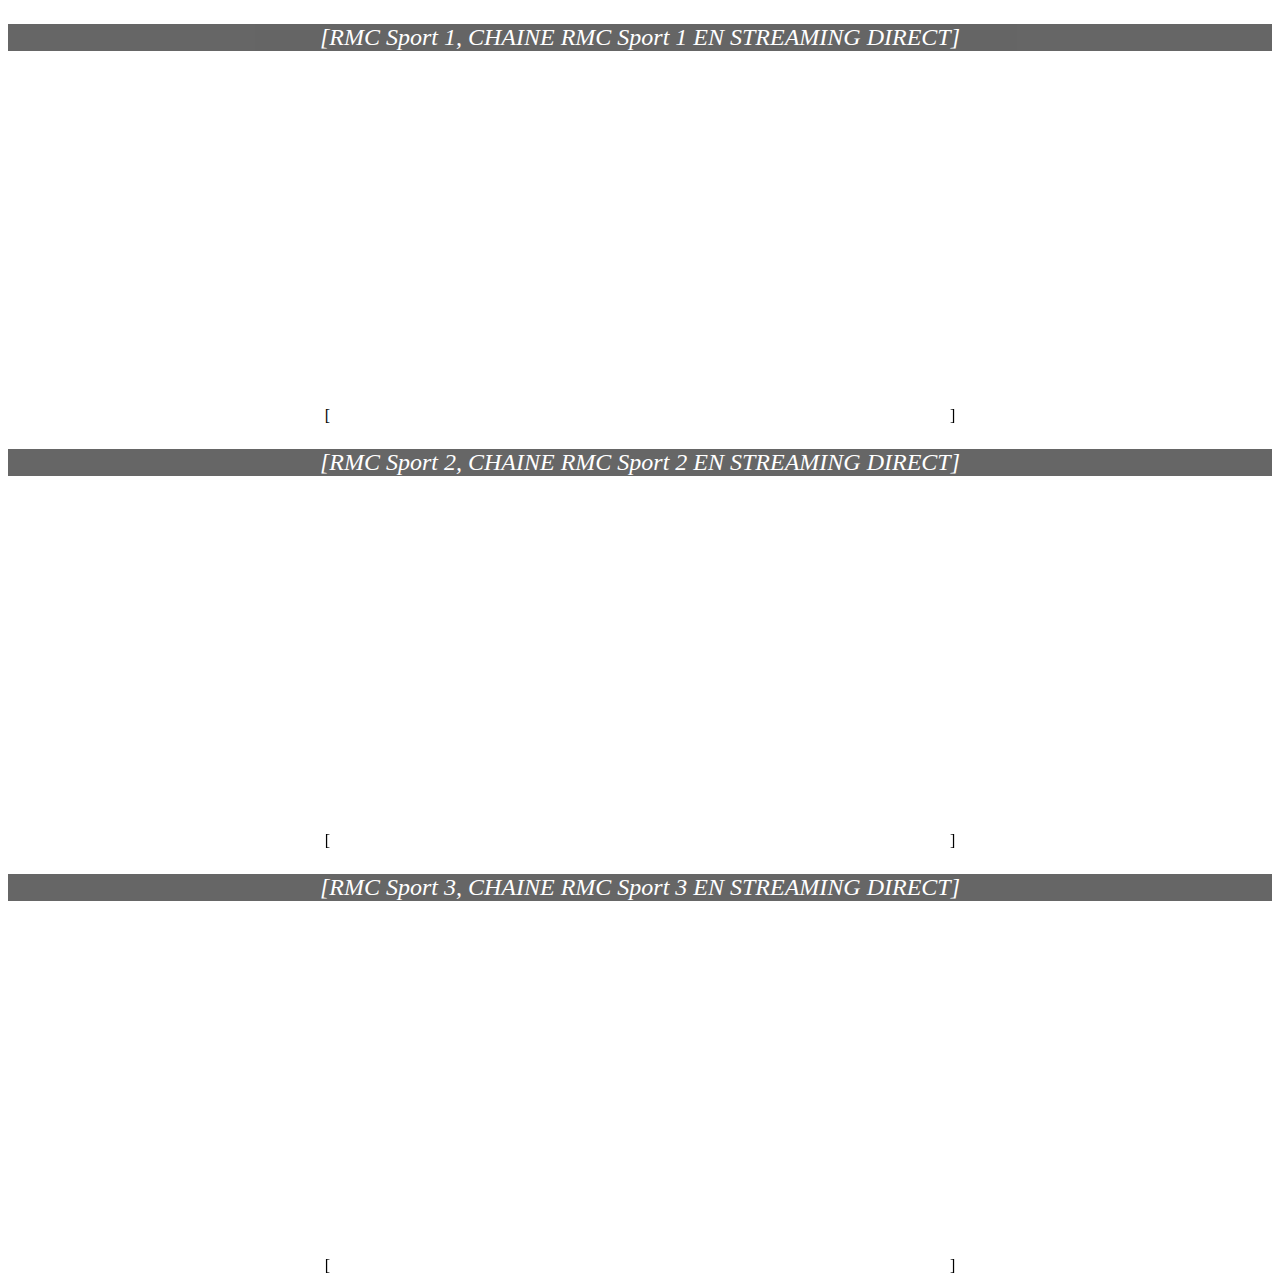
==== index.html @ 4fde3d69 "init" ====
<!DOCTYPE html><html lang='en'><head><meta charset='UTF-8'><meta name='viewport' content='width=device-width, initial-scale=1.0'><meta http-equiv='X-UA-Compatible' content='ie=edge'><link href='style.css' rel='stylesheet'><title>Document</title></head><body></body></html><div class='contener'><p>[<a class="article_titre">RMC Sport 1</a>, <a class="article_titre">CHAINE RMC Sport 1 EN STREAMING DIRECT</a>]</p>[<iframe allow="autoplay" allowfullscreen="true" allowtransparency="true" frameborder="0" height="346" id="video" mozallowfullscreen="true" scrolling="no" src="http://channelstream.club/stream/rmc_sport-1.php" webkitallowfullscreen="true" width="620"></iframe>]<p>[<a class="article_titre">RMC Sport 2</a>, <a class="article_titre">CHAINE RMC Sport 2 EN STREAMING DIRECT</a>]</p>[<iframe allow="autoplay" allowfullscreen="true" allowtransparency="true" frameborder="0" height="346" id="video" mozallowfullscreen="true" scrolling="no" src="http://channelstream.club/stream/rmc_sport-2.php" webkitallowfullscreen="true" width="620"></iframe>]<p>[<a class="article_titre">RMC Sport 3</a>, <a class="article_titre">CHAINE RMC Sport 3 EN STREAMING DIRECT</a>]</p>[<iframe allow="autoplay" allowfullscreen="true" allowtransparency="true" frameborder="0" height="346" id="video" mozallowfullscreen="true" scrolling="no" src="http://channelstream.club/stream/rmc_sport-3.php" webkitallowfullscreen="true" width="620"></iframe>]</div>
---- style.css ----
body{
    background-image: url("https://i.pinimg.com/originals/a9/88/a4/a988a47e605cacc02b0bb41c85270de3.jpg");
}
p{
    width: 100%;
    text-align: center;
    color: white;
    font-size: 150%;
    font-style: italic;
    background-color: black;
    opacity: 0.6;
}
.contener{
    width: 100%;
    height: 800px;
    text-align: center;
}
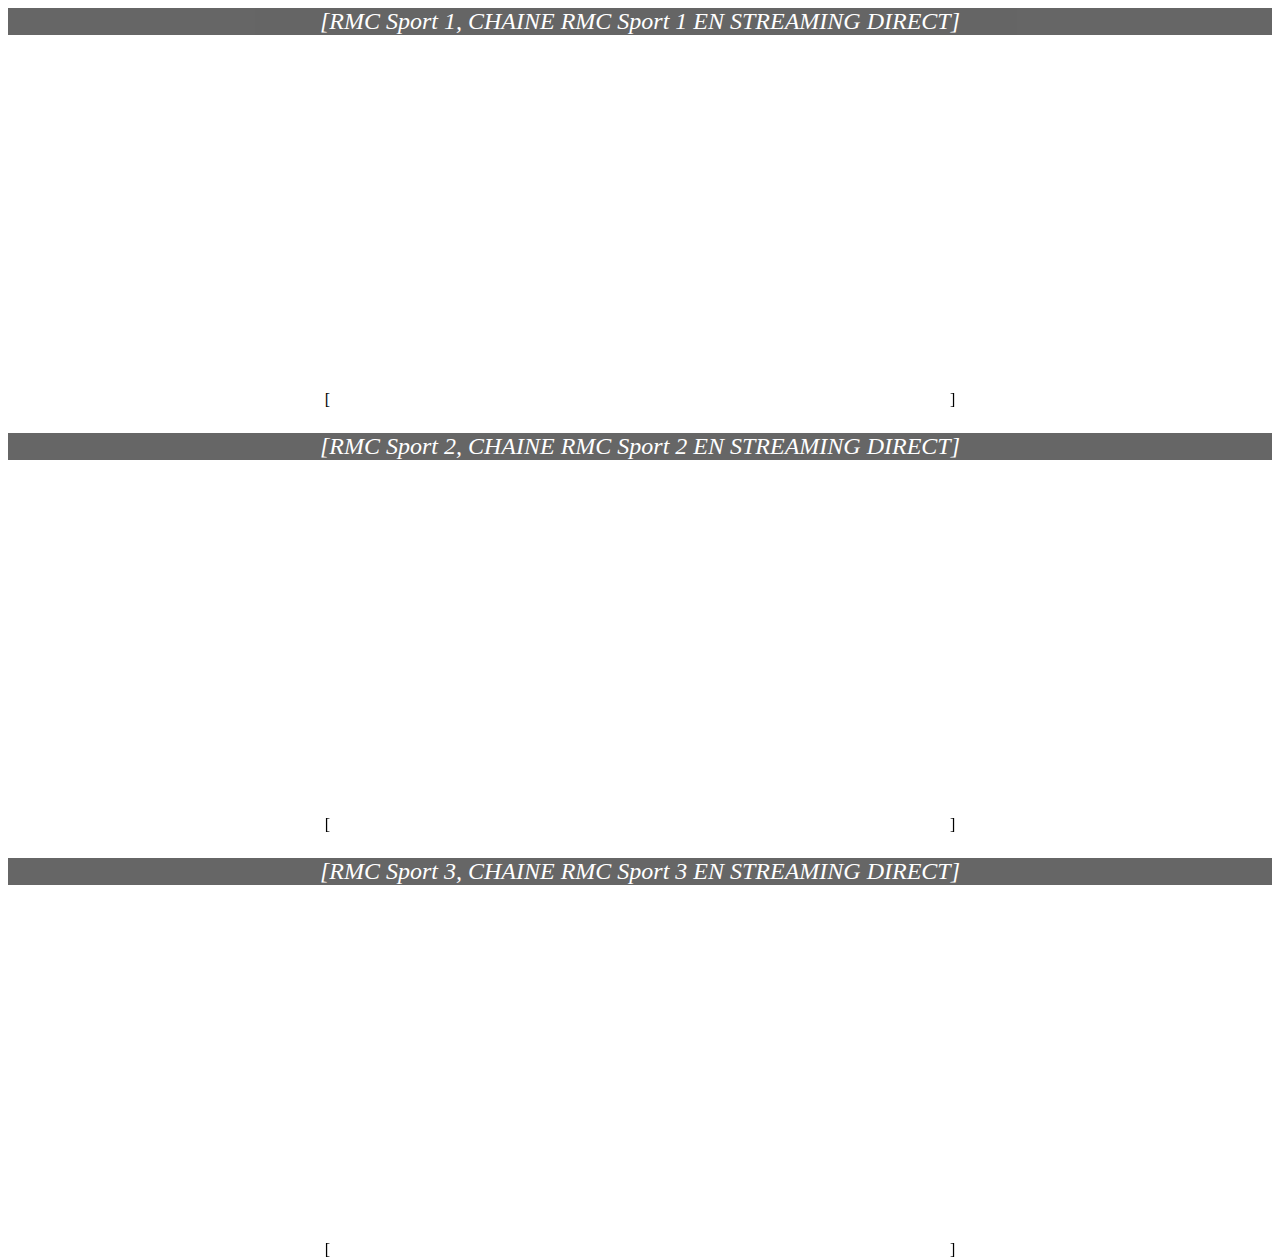
==== commit 10c1a9ad: "v1.0.2" ====
--- a/index.html
+++ b/index.html
@@ -1 +1 @@
-<!DOCTYPE html><html lang='en'><head><meta charset='UTF-8'><meta name='viewport' content='width=device-width, initial-scale=1.0'><meta http-equiv='X-UA-Compatible' content='ie=edge'><link href='style.css' rel='stylesheet'><title>Document</title></head><body></body></html><div class='contener'><p>[<a class="article_titre">RMC Sport 1</a>, <a class="article_titre">CHAINE RMC Sport 1 EN STREAMING DIRECT</a>]</p>[<iframe allow="autoplay" allowfullscreen="true" allowtransparency="true" frameborder="0" height="346" id="video" mozallowfullscreen="true" scrolling="no" src="http://channelstream.club/stream/rmc_sport-1.php" webkitallowfullscreen="true" width="620"></iframe>]<p>[<a class="article_titre">RMC Sport 2</a>, <a class="article_titre">CHAINE RMC Sport 2 EN STREAMING DIRECT</a>]</p>[<iframe allow="autoplay" allowfullscreen="true" allowtransparency="true" frameborder="0" height="346" id="video" mozallowfullscreen="true" scrolling="no" src="http://channelstream.club/stream/rmc_sport-2.php" webkitallowfullscreen="true" width="620"></iframe>]<p>[<a class="article_titre">RMC Sport 3</a>, <a class="article_titre">CHAINE RMC Sport 3 EN STREAMING DIRECT</a>]</p>[<iframe allow="autoplay" allowfullscreen="true" allowtransparency="true" frameborder="0" height="346" id="video" mozallowfullscreen="true" scrolling="no" src="http://channelstream.club/stream/rmc_sport-3.php" webkitallowfullscreen="true" width="620"></iframe>]</div>+<div class='contener'><p>[<a class="article_titre">RMC Sport 1</a>, <a class="article_titre">CHAINE RMC Sport 1 EN STREAMING DIRECT</a>]</p>[<iframe allow="autoplay" allowfullscreen="true" allowtransparency="true" frameborder="0" height="346" id="video" mozallowfullscreen="true" scrolling="no" src="http://channelstream.club/stream/rmc_sport-1.php" webkitallowfullscreen="true" width="620"></iframe>]<p>[<a class="article_titre">RMC Sport 2</a>, <a class="article_titre">CHAINE RMC Sport 2 EN STREAMING DIRECT</a>]</p>[<iframe allow="autoplay" allowfullscreen="true" allowtransparency="true" frameborder="0" height="346" id="video" mozallowfullscreen="true" scrolling="no" src="http://channelstream.club/stream/rmc_sport-2.php" webkitallowfullscreen="true" width="620"></iframe>]<p>[<a class="article_titre">RMC Sport 3</a>, <a class="article_titre">CHAINE RMC Sport 3 EN STREAMING DIRECT</a>]</p>[<iframe allow="autoplay" allowfullscreen="true" allowtransparency="true" frameborder="0" height="346" id="video" mozallowfullscreen="true" scrolling="no" src="http://channelstream.club/stream/rmc_sport-3.php" webkitallowfullscreen="true" width="620"></iframe>]</div><!DOCTYPE html><html lang='en'><head><meta charset='UTF-8'><meta name='viewport' content='width=device-width, initial-scale=1.0'><meta http-equiv='X-UA-Compatible' content='ie=edge'><link href='style.css' rel='stylesheet'><title>FCMONt</title></head><body></body></html>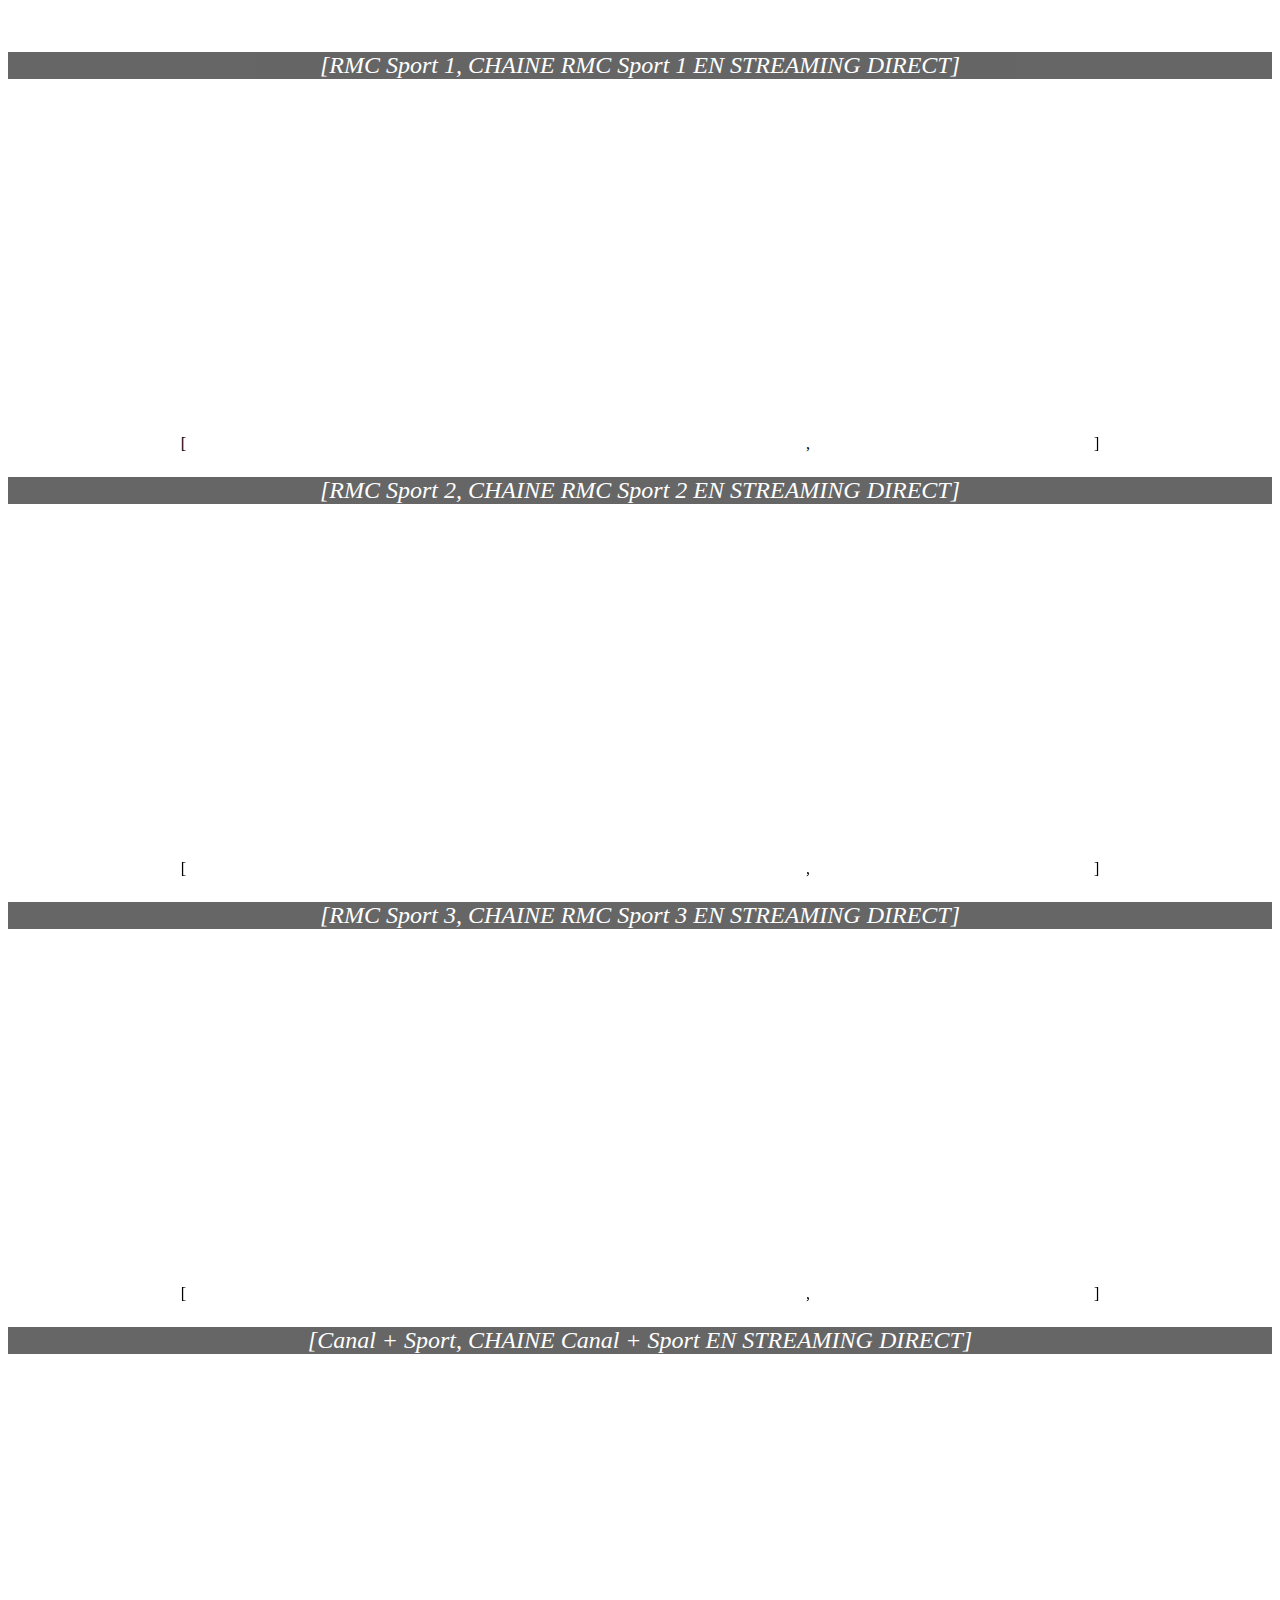
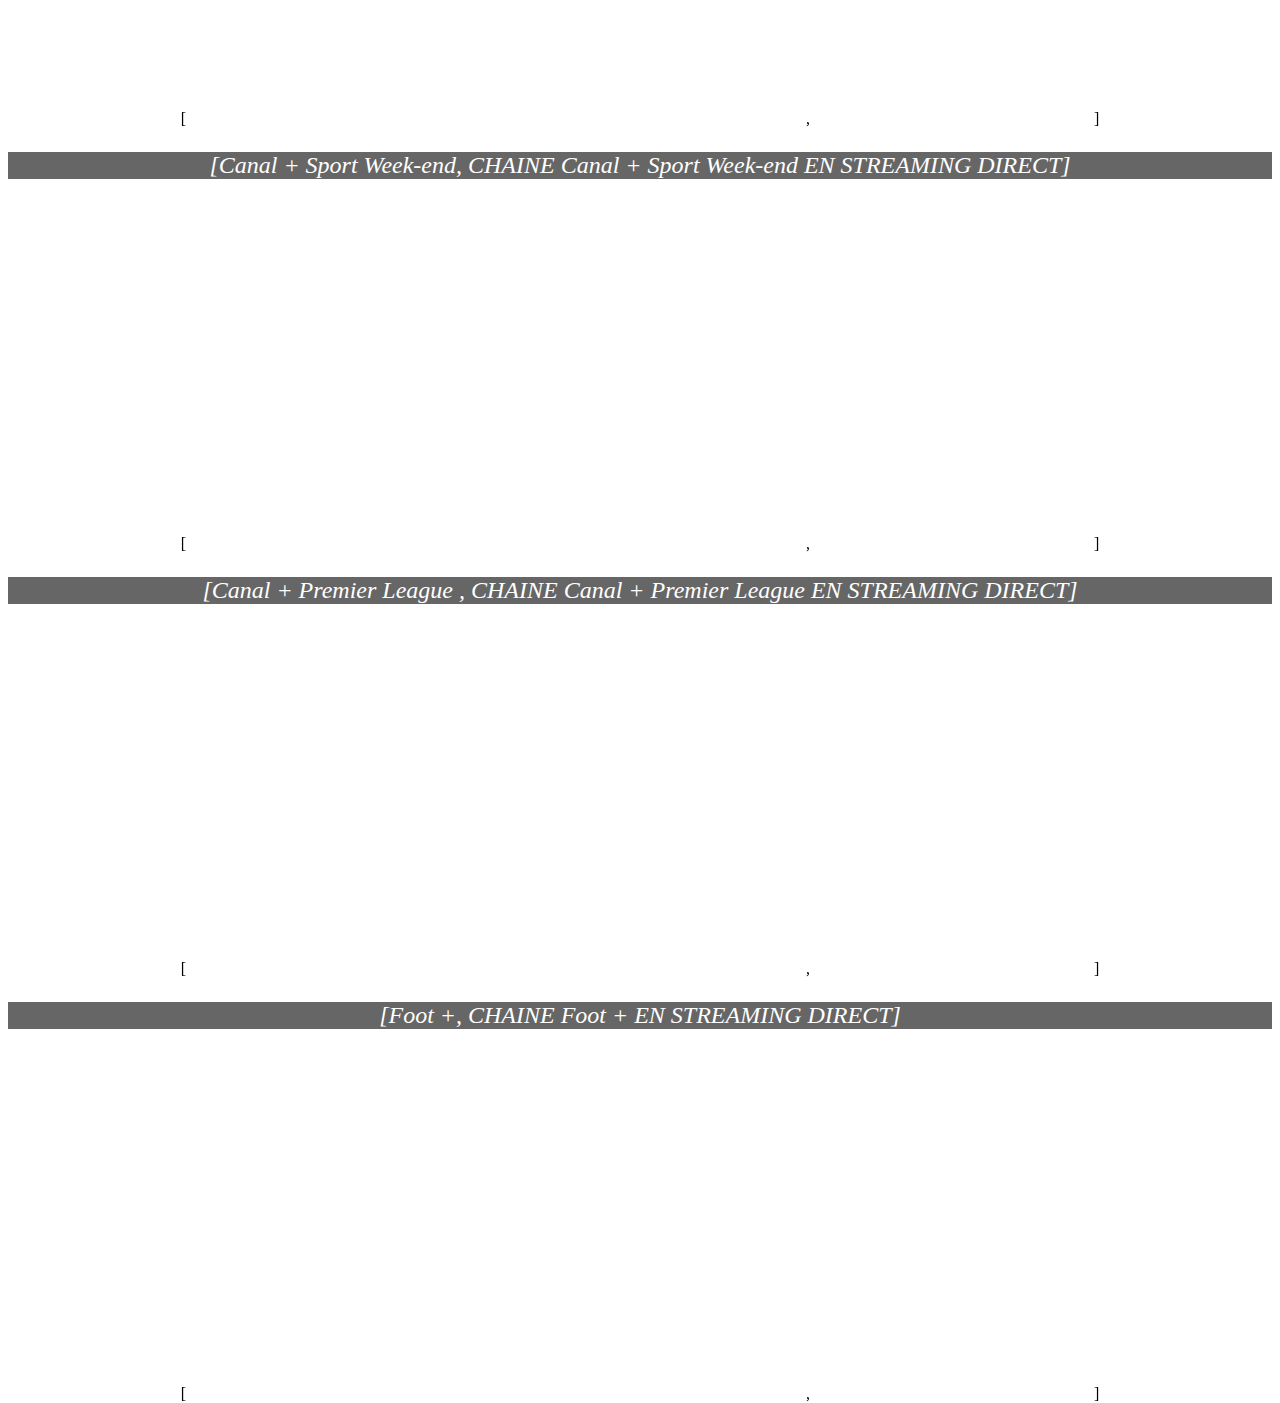
==== commit dca3a973: "v1.0.3" ====
--- a/index.html
+++ b/index.html
@@ -1 +1 @@
-<div class='contener'><p>[<a class="article_titre">RMC Sport 1</a>, <a class="article_titre">CHAINE RMC Sport 1 EN STREAMING DIRECT</a>]</p>[<iframe allow="autoplay" allowfullscreen="true" allowtransparency="true" frameborder="0" height="346" id="video" mozallowfullscreen="true" scrolling="no" src="http://channelstream.club/stream/rmc_sport-1.php" webkitallowfullscreen="true" width="620"></iframe>]<p>[<a class="article_titre">RMC Sport 2</a>, <a class="article_titre">CHAINE RMC Sport 2 EN STREAMING DIRECT</a>]</p>[<iframe allow="autoplay" allowfullscreen="true" allowtransparency="true" frameborder="0" height="346" id="video" mozallowfullscreen="true" scrolling="no" src="http://channelstream.club/stream/rmc_sport-2.php" webkitallowfullscreen="true" width="620"></iframe>]<p>[<a class="article_titre">RMC Sport 3</a>, <a class="article_titre">CHAINE RMC Sport 3 EN STREAMING DIRECT</a>]</p>[<iframe allow="autoplay" allowfullscreen="true" allowtransparency="true" frameborder="0" height="346" id="video" mozallowfullscreen="true" scrolling="no" src="http://channelstream.club/stream/rmc_sport-3.php" webkitallowfullscreen="true" width="620"></iframe>]</div><!DOCTYPE html><html lang='en'><head><meta charset='UTF-8'><meta name='viewport' content='width=device-width, initial-scale=1.0'><meta http-equiv='X-UA-Compatible' content='ie=edge'><link href='style.css' rel='stylesheet'><title>FCMONt</title></head><body></body></html>+<!DOCTYPE html><html lang='en'><head><meta charset='UTF-8'><meta name='viewport' content='width=device-width, initial-scale=1.0'><meta http-equiv='X-UA-Compatible' content='ie=edge'><link href='style.css' rel='stylesheet'><title>FCMONt</title></head><body></body></html><div class='navbar'><a href='index.html' class='ongletmain'>Sport</a><a href='divertissement.html' class='onglet'>Divertissement</a><a href='cinema.html' class='onglet'>Cinema</a></div><div class='contener'><p>[<a class="article_titre">RMC Sport 1</a>, <a class="article_titre">CHAINE RMC Sport 1 EN STREAMING DIRECT</a>]</p>[<iframe allow="autoplay" allowfullscreen="true" allowtransparency="true" frameborder="0" height="346" id="video" mozallowfullscreen="true" scrolling="no" src="http://channelstream.club/stream/rmc_sport-1.php" webkitallowfullscreen="true" width="620"></iframe>, <iframe height="85px" src="https://player.futuradios.com/small/?color=FFFFFF&amp;partenaire=8250" style="margin-bottom:0px;border:0px;" width="280px"></iframe>]<p>[<a class="article_titre">RMC Sport 2</a>, <a class="article_titre">CHAINE RMC Sport 2 EN STREAMING DIRECT</a>]</p>[<iframe allow="autoplay" allowfullscreen="true" allowtransparency="true" frameborder="0" height="346" id="video" mozallowfullscreen="true" scrolling="no" src="http://channelstream.club/stream/rmc_sport-2.php" webkitallowfullscreen="true" width="620"></iframe>, <iframe height="85px" src="https://player.futuradios.com/small/?color=FFFFFF&amp;partenaire=8250" style="margin-bottom:0px;border:0px;" width="280px"></iframe>]<p>[<a class="article_titre">RMC Sport 3</a>, <a class="article_titre">CHAINE RMC Sport 3 EN STREAMING DIRECT</a>]</p>[<iframe allow="autoplay" allowfullscreen="true" allowtransparency="true" frameborder="0" height="346" id="video" mozallowfullscreen="true" scrolling="no" src="http://channelstream.club/stream/rmc_sport-3.php" webkitallowfullscreen="true" width="620"></iframe>, <iframe height="85px" src="https://player.futuradios.com/small/?color=FFFFFF&amp;partenaire=8250" style="margin-bottom:0px;border:0px;" width="280px"></iframe>]<p>[<a class="article_titre">Canal + Sport</a>, <a class="article_titre">CHAINE Canal + Sport EN STREAMING DIRECT</a>]</p>[<iframe allow="autoplay" allowfullscreen="true" allowtransparency="true" frameborder="0" height="346" id="video" mozallowfullscreen="true" scrolling="no" src="http://channelstream.club/stream/canal_sport.php" webkitallowfullscreen="true" width="620"></iframe>, <iframe height="85px" src="https://player.futuradios.com/small/?color=FFFFFF&amp;partenaire=8250" style="margin-bottom:0px;border:0px;" width="280px"></iframe>]<p>[<a class="article_titre">Canal + Sport Week-end</a>, <a class="article_titre">CHAINE Canal + Sport Week-end  EN STREAMING DIRECT</a>]</p>[<iframe allowfullscreen="" frameborder="0" height="346" src="http://channelstream.club/stream/canal_decale.php" width="620"></iframe>, <iframe height="85px" src="https://player.futuradios.com/small/?color=FFFFFF&amp;partenaire=8250" style="margin-bottom:0px;border:0px;" width="280px"></iframe>]<p>[<a class="article_titre">Canal + Premier League </a>, <a class="article_titre">CHAINE Canal + Premier League  EN STREAMING DIRECT</a>]</p>[<iframe allowfullscreen="" frameborder="0" height="346" src="http://channelstream.club/stream/canal_pl.php" width="620"></iframe>, <iframe height="85px" src="https://player.futuradios.com/small/?color=FFFFFF&amp;partenaire=8250" style="margin-bottom:0px;border:0px;" width="280px"></iframe>]<p>[<a class="article_titre">Foot +</a>, <a class="article_titre">CHAINE Foot + EN STREAMING DIRECT</a>]</p>[<iframe allow="autoplay" allowfullscreen="true" allowtransparency="true" frameborder="0" height="346" id="video" mozallowfullscreen="true" scrolling="no" src="http://channelstream.club/stream/foot_plus.php" webkitallowfullscreen="true" width="620"></iframe>, <iframe height="85px" src="https://player.futuradios.com/small/?color=FFFFFF&amp;partenaire=8250" style="margin-bottom:0px;border:0px;" width="280px"></iframe>]</div>--- a/style.css
+++ b/style.css
@@ -15,3 +15,27 @@
     height: 800px;
     text-align: center;
 }
+.navbar{
+    width: 100%;
+    height: 20px;
+    display: flex;
+}
+.onglet{
+    width: 20%;
+    height: 100%;
+    color: white;
+}
+.ongletmain{
+    margin-left: 25%;
+    width: 20%;
+    height: 100%;
+    color: white;
+}
+.onglet:hover{
+    cursor: pointer;
+    opacity: 0.5;
+}
+.ongletmain:hover{
+    cursor: pointer;
+    opacity: 0.5;
+}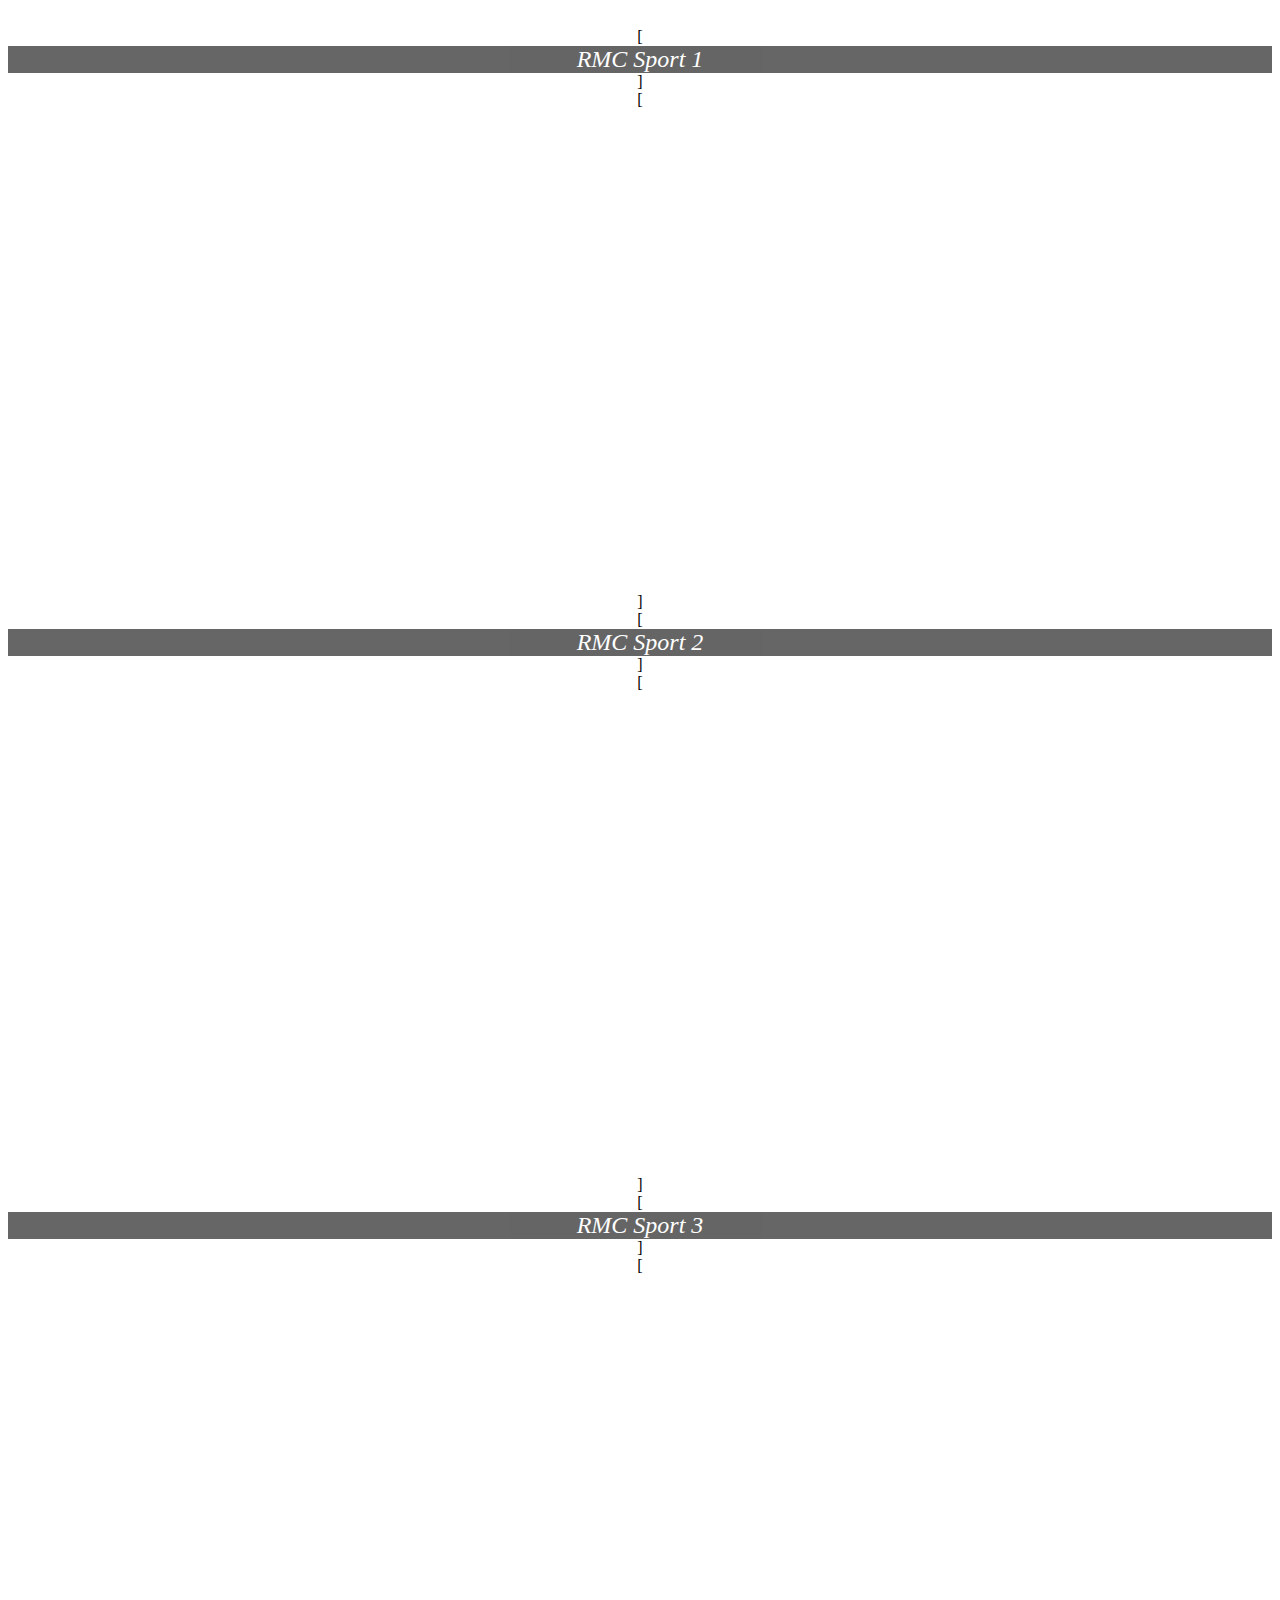
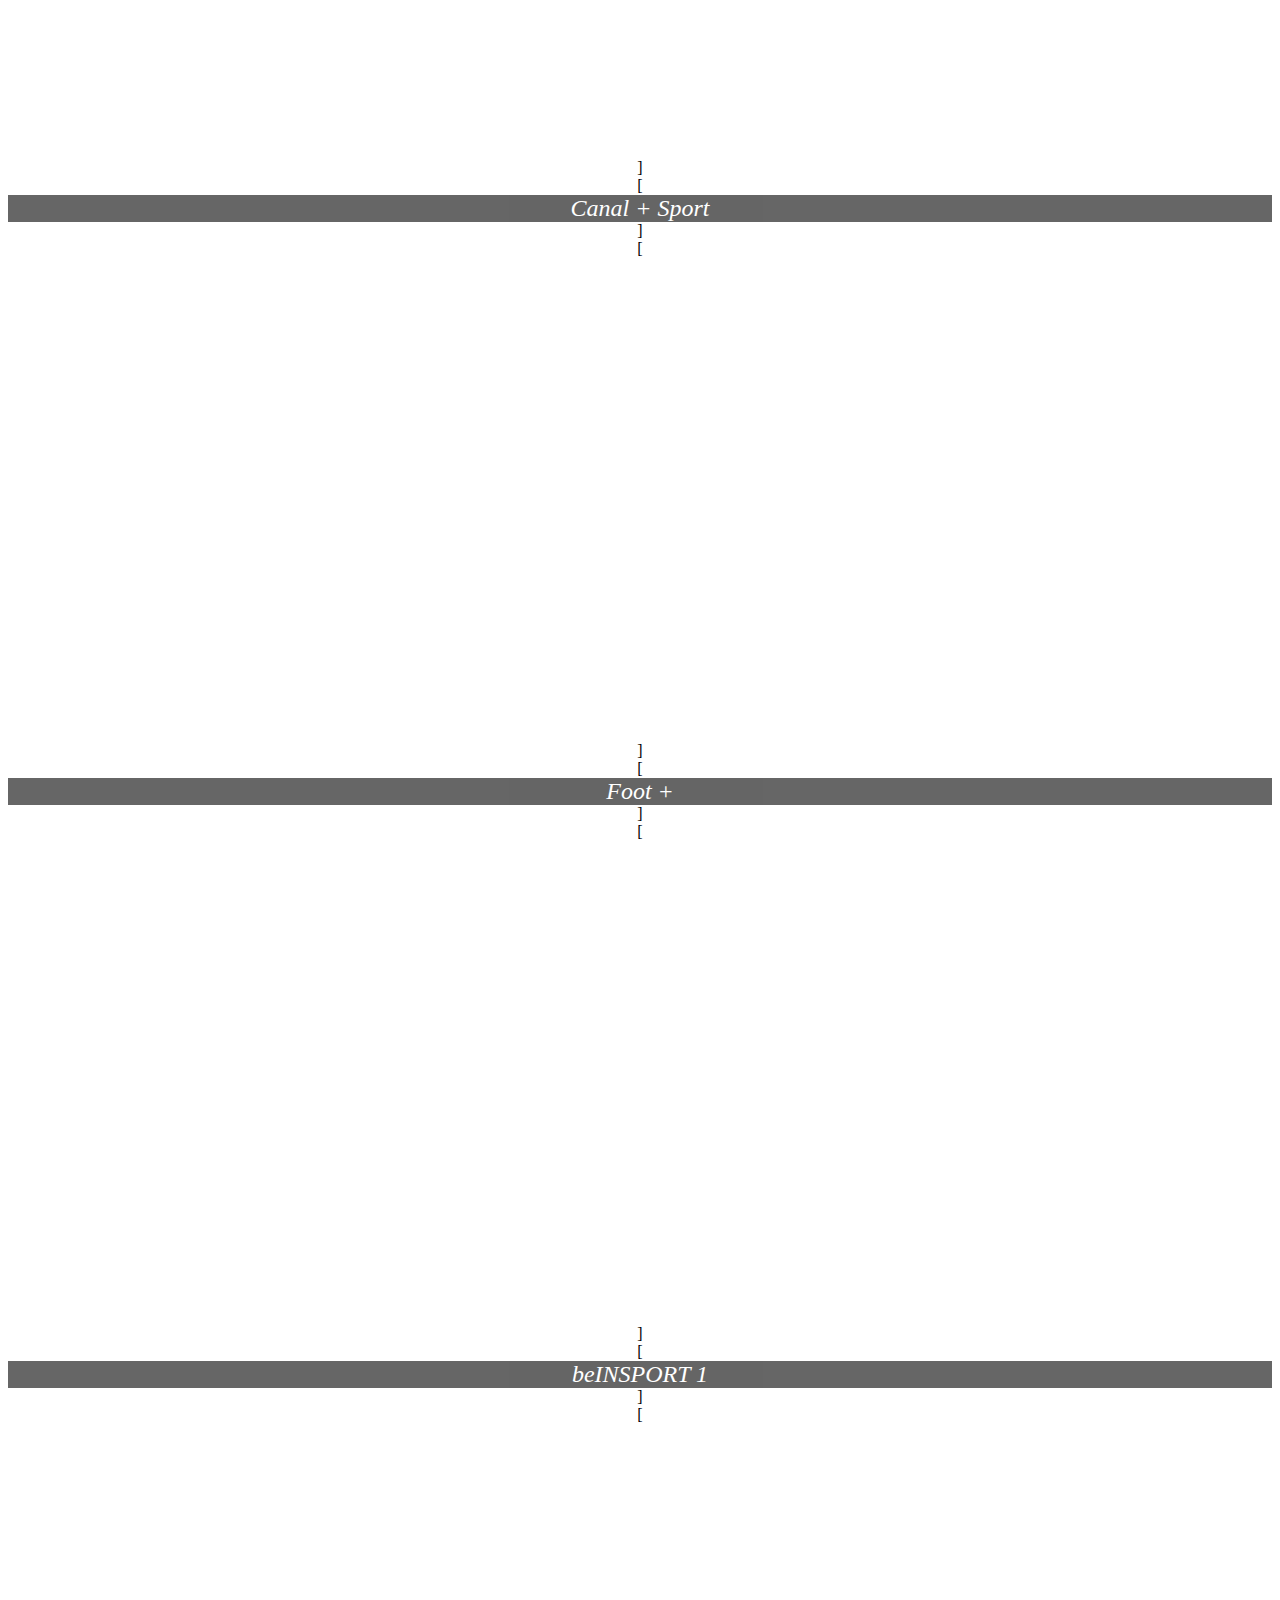
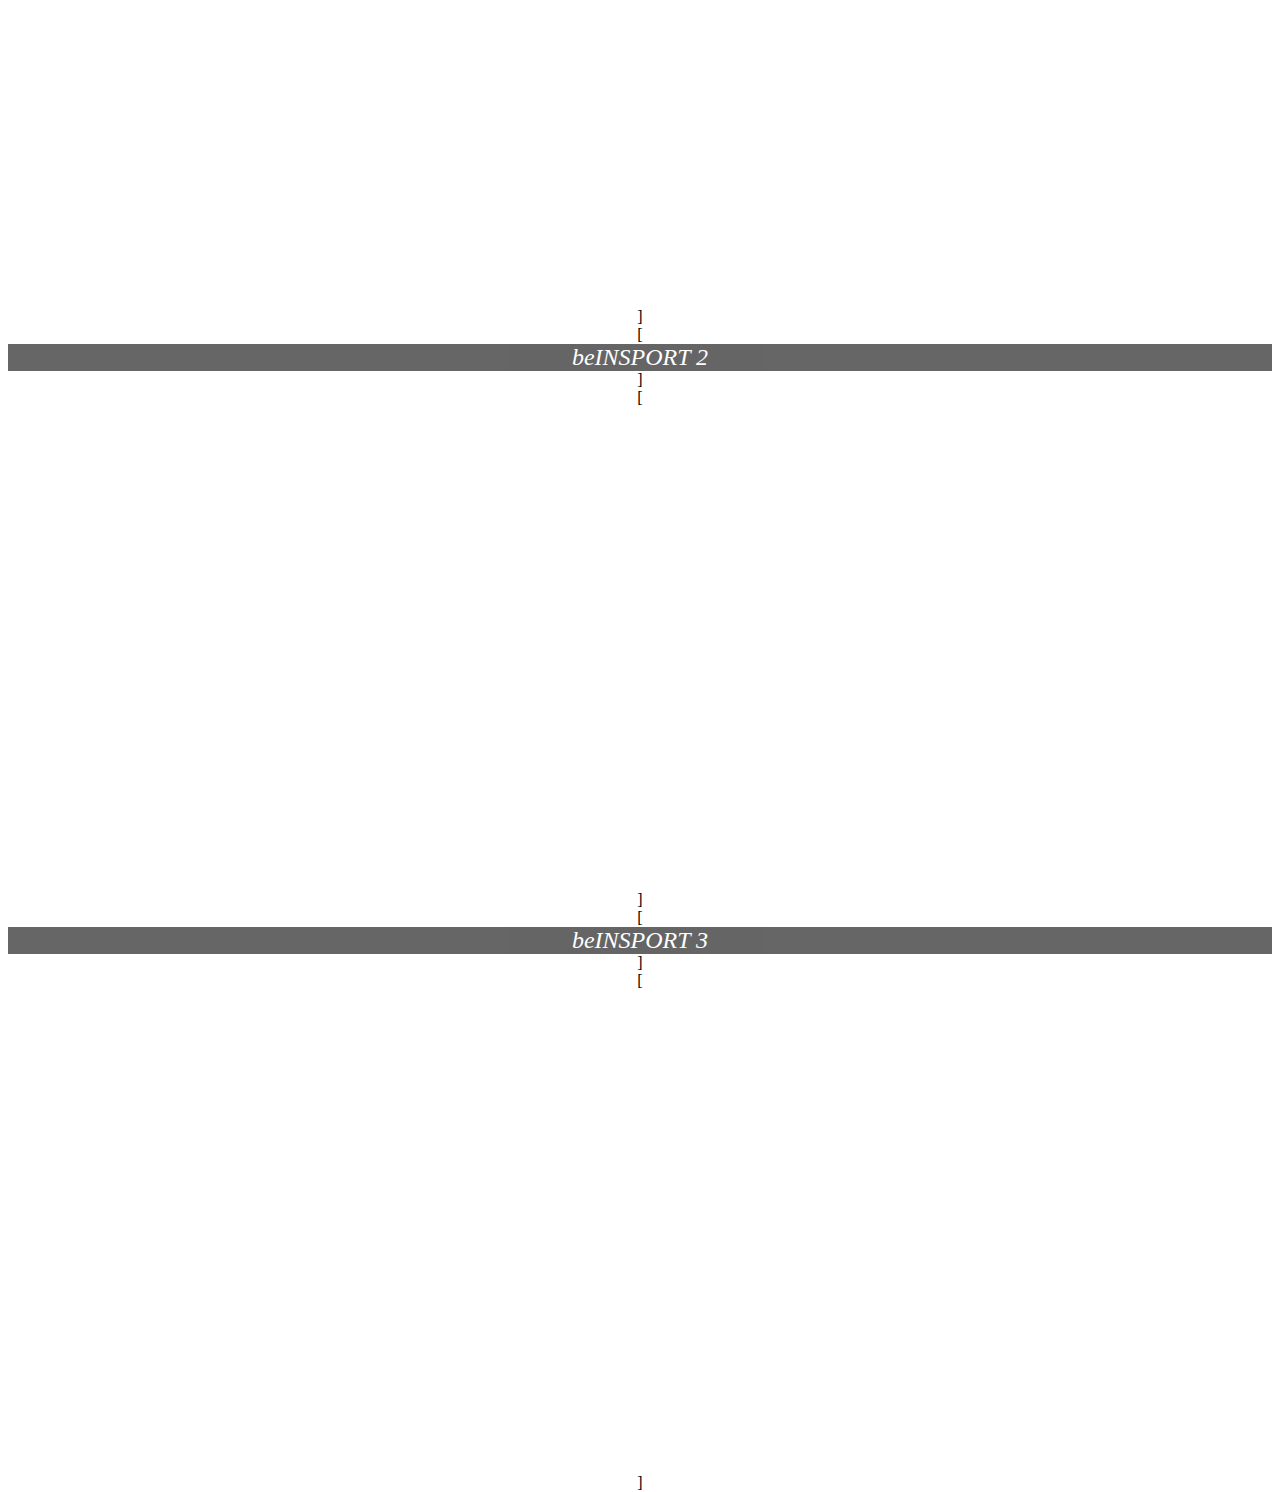
==== commit 3bd44872: "1.0.4" ====
--- a/index.html
+++ b/index.html
@@ -1 +1,25 @@
-<!DOCTYPE html><html lang='en'><head><meta charset='UTF-8'><meta name='viewport' content='width=device-width, initial-scale=1.0'><meta http-equiv='X-UA-Compatible' content='ie=edge'><link href='style.css' rel='stylesheet'><title>FCMONt</title></head><body></body></html><div class='navbar'><a href='index.html' class='ongletmain'>Sport</a><a href='divertissement.html' class='onglet'>Divertissement</a><a href='cinema.html' class='onglet'>Cinema</a></div><div class='contener'><p>[<a class="article_titre">RMC Sport 1</a>, <a class="article_titre">CHAINE RMC Sport 1 EN STREAMING DIRECT</a>]</p>[<iframe allow="autoplay" allowfullscreen="true" allowtransparency="true" frameborder="0" height="346" id="video" mozallowfullscreen="true" scrolling="no" src="http://channelstream.club/stream/rmc_sport-1.php" webkitallowfullscreen="true" width="620"></iframe>, <iframe height="85px" src="https://player.futuradios.com/small/?color=FFFFFF&amp;partenaire=8250" style="margin-bottom:0px;border:0px;" width="280px"></iframe>]<p>[<a class="article_titre">RMC Sport 2</a>, <a class="article_titre">CHAINE RMC Sport 2 EN STREAMING DIRECT</a>]</p>[<iframe allow="autoplay" allowfullscreen="true" allowtransparency="true" frameborder="0" height="346" id="video" mozallowfullscreen="true" scrolling="no" src="http://channelstream.club/stream/rmc_sport-2.php" webkitallowfullscreen="true" width="620"></iframe>, <iframe height="85px" src="https://player.futuradios.com/small/?color=FFFFFF&amp;partenaire=8250" style="margin-bottom:0px;border:0px;" width="280px"></iframe>]<p>[<a class="article_titre">RMC Sport 3</a>, <a class="article_titre">CHAINE RMC Sport 3 EN STREAMING DIRECT</a>]</p>[<iframe allow="autoplay" allowfullscreen="true" allowtransparency="true" frameborder="0" height="346" id="video" mozallowfullscreen="true" scrolling="no" src="http://channelstream.club/stream/rmc_sport-3.php" webkitallowfullscreen="true" width="620"></iframe>, <iframe height="85px" src="https://player.futuradios.com/small/?color=FFFFFF&amp;partenaire=8250" style="margin-bottom:0px;border:0px;" width="280px"></iframe>]<p>[<a class="article_titre">Canal + Sport</a>, <a class="article_titre">CHAINE Canal + Sport EN STREAMING DIRECT</a>]</p>[<iframe allow="autoplay" allowfullscreen="true" allowtransparency="true" frameborder="0" height="346" id="video" mozallowfullscreen="true" scrolling="no" src="http://channelstream.club/stream/canal_sport.php" webkitallowfullscreen="true" width="620"></iframe>, <iframe height="85px" src="https://player.futuradios.com/small/?color=FFFFFF&amp;partenaire=8250" style="margin-bottom:0px;border:0px;" width="280px"></iframe>]<p>[<a class="article_titre">Canal + Sport Week-end</a>, <a class="article_titre">CHAINE Canal + Sport Week-end  EN STREAMING DIRECT</a>]</p>[<iframe allowfullscreen="" frameborder="0" height="346" src="http://channelstream.club/stream/canal_decale.php" width="620"></iframe>, <iframe height="85px" src="https://player.futuradios.com/small/?color=FFFFFF&amp;partenaire=8250" style="margin-bottom:0px;border:0px;" width="280px"></iframe>]<p>[<a class="article_titre">Canal + Premier League </a>, <a class="article_titre">CHAINE Canal + Premier League  EN STREAMING DIRECT</a>]</p>[<iframe allowfullscreen="" frameborder="0" height="346" src="http://channelstream.club/stream/canal_pl.php" width="620"></iframe>, <iframe height="85px" src="https://player.futuradios.com/small/?color=FFFFFF&amp;partenaire=8250" style="margin-bottom:0px;border:0px;" width="280px"></iframe>]<p>[<a class="article_titre">Foot +</a>, <a class="article_titre">CHAINE Foot + EN STREAMING DIRECT</a>]</p>[<iframe allow="autoplay" allowfullscreen="true" allowtransparency="true" frameborder="0" height="346" id="video" mozallowfullscreen="true" scrolling="no" src="http://channelstream.club/stream/foot_plus.php" webkitallowfullscreen="true" width="620"></iframe>, <iframe height="85px" src="https://player.futuradios.com/small/?color=FFFFFF&amp;partenaire=8250" style="margin-bottom:0px;border:0px;" width="280px"></iframe>]</div>+<!DOCTYPE html><html lang='en'><head><meta charset='UTF-8'><meta name='viewport' content='width=device-width, initial-scale=1.0'><meta http-equiv='X-UA-Compatible' content='ie=edge'><link href='style.css' rel='stylesheet'><title>PySPORT</title></head><body></body></html><div class='navbar'><a href='index.html' class='ongletmain'>Sport</a><a href='divertissement.html' class='onglet'>Divertissement</a><a href='cinema.html' class='onglet'>Cinema</a></div><div class='contener'>[<div class="details col-sm-6">
+RMC Sport 1
+<span class="date"></span>
+</div>]<div class='boxmain'><div class='box'>[<iframe allow="autoplay" allowfullscreen="true" allowtransparency="true" frameborder="0" height="480" id="video" mozallowfullscreen="true" scrolling="no" src="http://channelstream.club/stream/rmc_sport-1.php" webkitallowfullscreen="true" width="100%"></iframe>]</div></div>[<div class="details col-sm-6">
+RMC Sport 2
+<span class="date"></span>
+</div>]<div class='boxmain'><div class='box'>[<iframe allow="autoplay" allowfullscreen="true" allowtransparency="true" frameborder="0" height="480" id="video" mozallowfullscreen="true" scrolling="no" src="http://channelstream.club/stream/rmc_sport-2.php" webkitallowfullscreen="true" width="100%"></iframe>]</div></div>[<div class="details col-sm-6">
+RMC Sport 3
+<span class="date"></span>
+</div>]<div class='boxmain'><div class='box'>[<iframe allow="autoplay" allowfullscreen="true" allowtransparency="true" frameborder="0" height="480" id="video" mozallowfullscreen="true" scrolling="no" src="http://channelstream.club/stream/rmc_sport-3.php" webkitallowfullscreen="true" width="100%"></iframe>]</div></div>[<div class="details col-sm-6">
+Canal + Sport
+<span class="date"></span>
+</div>]<div class='boxmain'><div class='box'>[<iframe allow="autoplay" allowfullscreen="true" allowtransparency="true" frameborder="0" height="480" id="video" mozallowfullscreen="true" scrolling="no" src="http://channelstream.club/stream/bein_1.php" webkitallowfullscreen="true" width="100%"></iframe>]</div></div>[<div class="details col-sm-6">
+Foot +
+<span class="date"></span>
+</div>]<div class='boxmain'><div class='box'>[<iframe allow="autoplay" allowfullscreen="true" allowtransparency="true" frameborder="0" height="480" id="video" mozallowfullscreen="true" scrolling="no" src="http://channelstream.club/stream/foot_plus.php" webkitallowfullscreen="true" width="100%"></iframe>]</div></div>[<div class="details col-sm-6">
+beINSPORT 1
+<span class="date"></span>
+</div>]<div class='boxmain'><div class='box'>[<iframe allow="autoplay" allowfullscreen="true" allowtransparency="true" frameborder="0" height="480" id="video" mozallowfullscreen="true" scrolling="no" src="http://channelstream.club/stream/bein_1.php" webkitallowfullscreen="true" width="100%"></iframe>]</div></div>[<div class="details col-sm-6">
+beINSPORT 2
+<span class="date"></span>
+</div>]<div class='boxmain'><div class='box'>[<iframe allow="autoplay" allowfullscreen="true" allowtransparency="true" frameborder="0" height="480" id="video" mozallowfullscreen="true" scrolling="no" src="http://channelstream.club/stream/bein_2.php" webkitallowfullscreen="true" width="100%"></iframe>]</div></div>[<div class="details col-sm-6">
+beINSPORT 3
+<span class="date"></span>
+</div>]<div class='boxmain'><div class='box'>[<iframe allow="autoplay" allowfullscreen="true" allowtransparency="true" frameborder="0" height="480" id="video" mozallowfullscreen="true" scrolling="no" src="http://channelstream.club/stream/bein_3.php" webkitallowfullscreen="true" width="100%"></iframe>]</div></div></div>--- a/style.css
+++ b/style.css
@@ -1,5 +1,14 @@
 body{
     background-image: url("https://i.pinimg.com/originals/a9/88/a4/a988a47e605cacc02b0bb41c85270de3.jpg");
+}
+.details{
+    width: 100%;
+    text-align: center;
+    color: white;
+    font-size: 150%;
+    font-style: italic;
+    background-color: black;
+    opacity: 0.6;
 }
 p{
     width: 100%;
@@ -8,7 +17,7 @@
     font-size: 150%;
     font-style: italic;
     background-color: black;
-    opacity: 0.6;
+    opacity: 0.6; 
 }
 .contener{
     width: 100%;
@@ -38,4 +47,13 @@
 .ongletmain:hover{
     cursor: pointer;
     opacity: 0.5;
+}
+.box{
+    width: 50%;
+}
+.boxmain{
+    width: 100%;
+    display: flex;
+    justify-content: center;
+    align-items: center;
 }